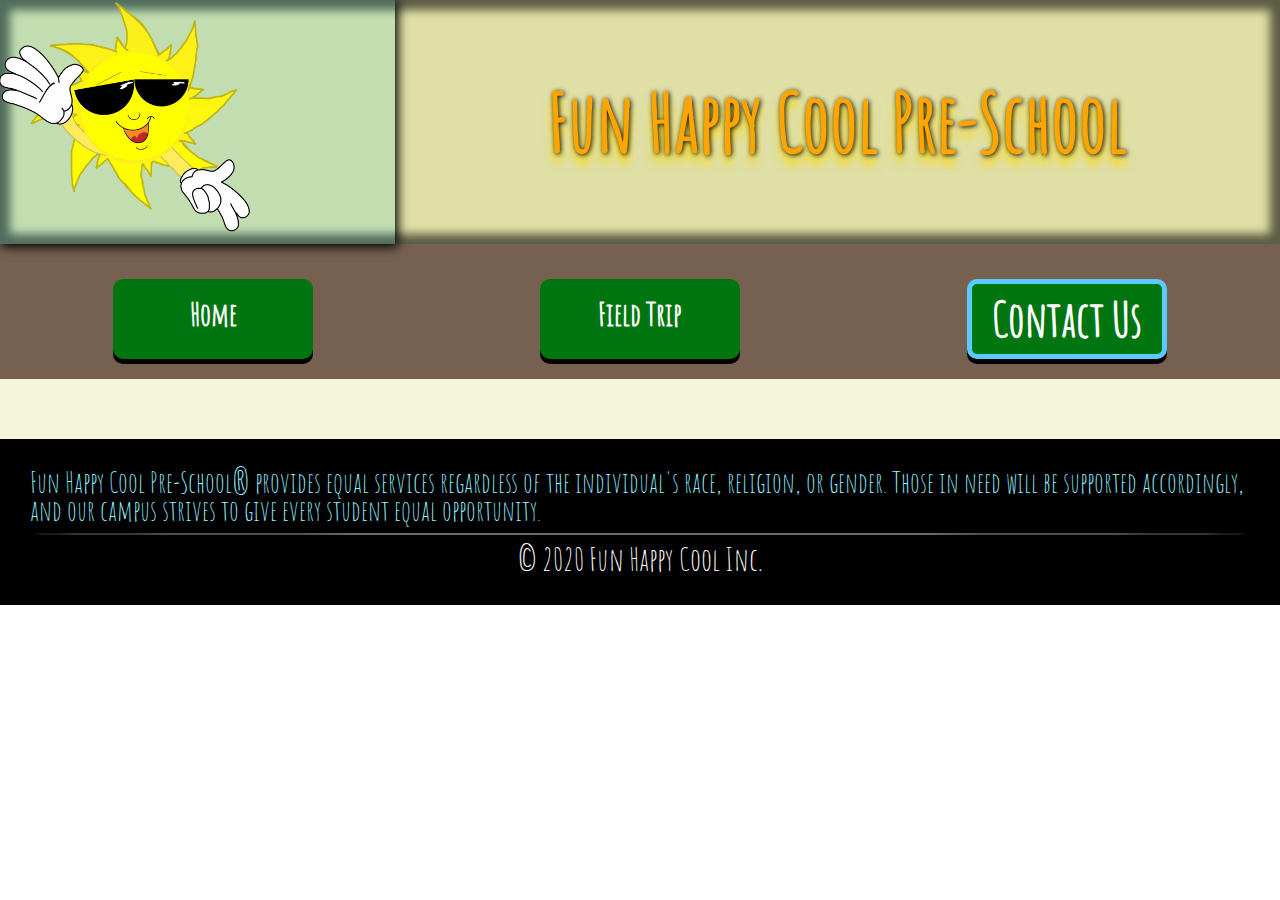
==== contact.html @ 0ea08542 "Added more pages.  Set up several styles for the body and footer" ====
<!DOCTYPE html>
<html>
    <head>
        <title>Fun Happy Pre-School</title>

        <link rel="stylesheet" type="text/css" href="css/Reset.css">
        <link rel="stylesheet" type="text/css" href="css/Layout.css">
        <script src="js/Function.js"></script>

        <link href="https://fonts.googleapis.com/css?family=Amatic+SC&display=swap" rel="stylesheet">
        <link rel="icon" href="images/happySun.png" type="image/x-icon" sizes="16x16 32x32">

    </head>


    <body>
        <header>
            <div id="headImg"><img src="images/happySun.png"></div>
            <div id="headTitle"><h1>Fun Happy Cool Pre-School</h1></div>
        </header>


        <!--navigation Area-->
        <nav>   
            <a href="index.html"><div class="navigation">Home</div></a>
            <a href="trips.html"><div class="navigation">Field Trip</div></a>
            <a href="contact.html"><div class="navigation" style="border: rgb(91, 203, 255) solid 5px; width: 190px; height: 70px; font-size: 3em;">Contact Us</div></a>
        </nav>

        
        <article>
            
        </article>

        
        <footer>
            <p>Fun Happy Cool Pre-School&reg; provides equal services regardless of the individual's race, religion, or gender.  Those in need will be supported accordingly, and our campus strives to give every student equal opportunity.</p>
            <hr>
            <p id="copyright">&copy; 2020 Fun Happy Cool Inc. </p>
        </footer>

    </body>


</html>
---- css/Layout.css ----
@font-face
{
    font-family: 'Amatic';
    src: url(../fonts/Amatic.ttf);
}

body
{
    font-family: 'Amatic';
}

header
{
    display: flex;
    max-width: 1920px;
    min-width: 600px;
    background-color: rgb(223, 223, 166);
    box-shadow: inset rgba(0, 0, 0, 0.589) 0 0 10px 10px;
}
header > #headImg
{
    flex: 1 1 200px;
    box-shadow: black 2px 2px 10px 1px;
    background-color: rgba(0, 217, 255, 0.13);
    z-index: 2;
}
header > #headTitle
{
    flex: 3 3 300px;
    align-self: center;
    

}

header > div > img
{
    min-width: 1px;
    max-width: 250px;
    
}

header > div > h1
{
    font-size: 5em;
    text-align: center;
    vertical-align: center;
    font-weight: 700;
    color: orange;
    text-shadow: black 1px 1px 5px, rgb(255, 217, 0) 0px 10px 10px;
}



/* nav area */

nav
{
    max-width: 1920px;
    background-color: rgba(56, 25, 0, 0.685);
    height: 100px;
    display: flex;
    justify-content: space-around;
    align-items: center;
    min-width: 600px;
    padding-top: 25px;
    padding-bottom: 10px;
    
}

.navigation /* links */
{   
    width: 200px;
    height: 80px;
    border-radius: 10px;
    background-color: rgb(0, 117, 16);
    box-shadow: 0px 5px black;
    font-size: 2em;
    color: rgb(255, 255, 255);
    text-align: center;
    display: block;
    margin: 0 auto;
    font-weight: 1000;
    transition: 0.33s; 
    line-height: 70px;
    margin: 10px;
}   
.navigation:hover
{
    box-shadow: 0px 15px black;
    transform: translateY(-15px) scaleX(0.9) scaleY(1.1);
    transition: 0.33s;  
    background-color: rgb(0, 224, 30);

}
.navigation:active
{
    box-shadow: 0px 0px 8px black;
    transform: translateY(7px) scaleX(1.1) scaleY(0.9);
    transition: 0.1s;
    
}
nav > a
{
    text-decoration: none;
    vertical-align: middle;

}

/* Main article styles */
article
{
    background-color: beige;
    padding: 30px;
    max-width: 1860px;
    min-width: 600px;
}
h3
{
    font-size: 3em;
    font-weight: 800;
}
article > #content1
{
    display: flex;
    max-width: 1860px;
    justify-content: space-around;
    min-width: 600px;
    

}

article > #content1 > p
{
    width: 620px;
    font-size: 2em;
    font-weight: 600;
    margin: 10px;
}

article > #content1 > img
{
    width: 33%;
    border-radius: 10px;
    border: 2px solid black;
    margin: 10px;
}









/* Footer Styles */
footer
{
    padding: 30px;
    background-color: black;
    max-width: 1860px;
    min-width: 600px;

}


/*  Copyright policy area */
footer > hr
{
    border: 1px rgba(255, 255, 255, 0.418) solid;
    border-radius: 50%;
}

footer > p    
{
    color: rgb(147, 239, 255);
    font-size: 1.75em;
}

footer > p#copyright    
{
    color: white;
    font-size: 2em;
    text-align: center;
}
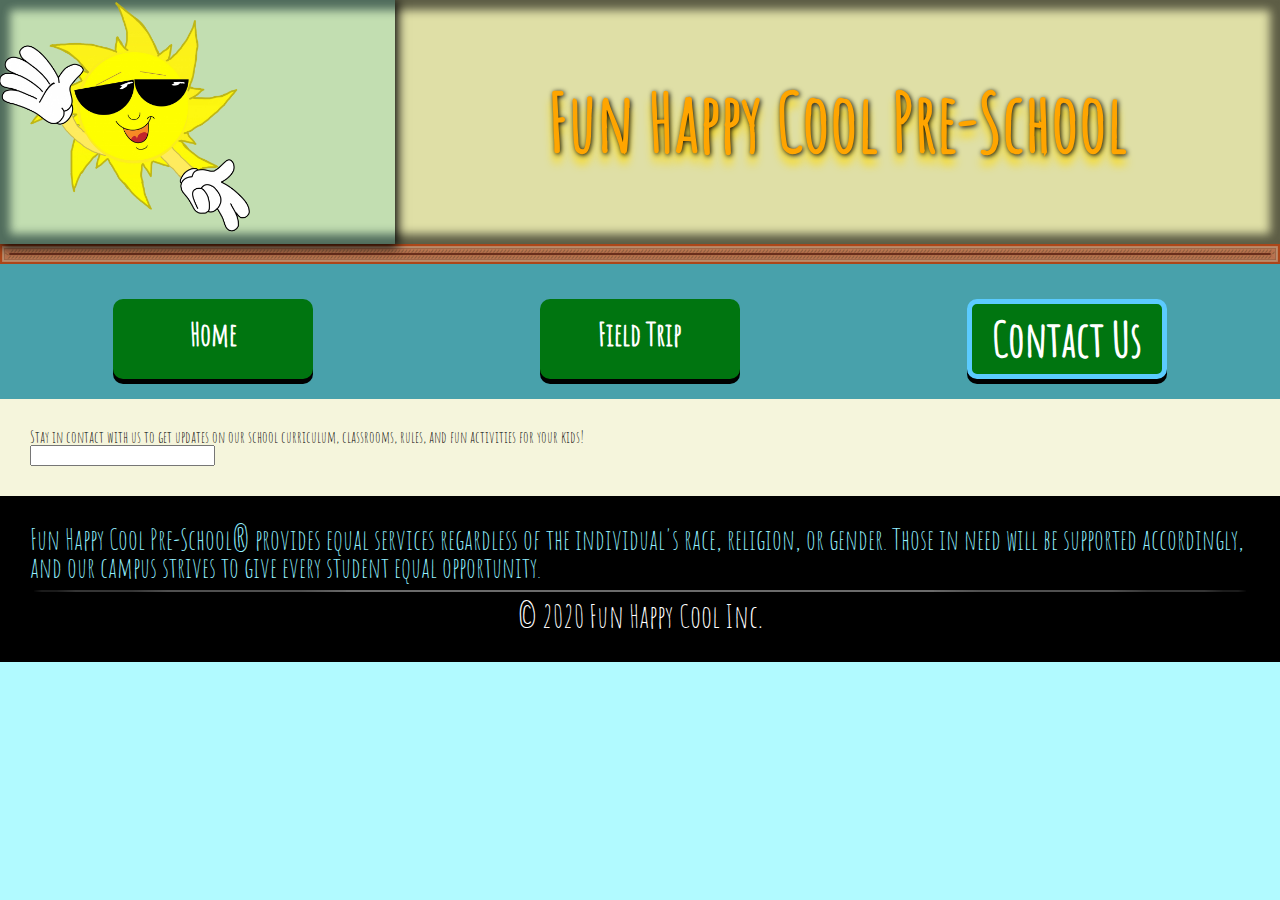
==== commit ee53157a: "DId more styling, also started on the contact page" ====
--- a/contact.html
+++ b/contact.html
@@ -18,7 +18,7 @@
             <div id="headImg"><img src="images/happySun.png"></div>
             <div id="headTitle"><h1>Fun Happy Cool Pre-School</h1></div>
         </header>
-
+        <hr id="divider">
 
         <!--navigation Area-->
         <nav>   
@@ -29,7 +29,9 @@
 
         
         <article>
-            
+            <p>Stay in contact with us to get updates on our school curriculum, classrooms, rules, and fun activities for your kids!</p>
+
+            <input>
         </article>
 
         
--- a/css/Layout.css
+++ b/css/Layout.css
@@ -7,13 +7,24 @@
 body
 {
     font-family: 'Amatic';
+    margin: auto;
+    background-color: rgb(177, 250, 255);
+}
+
+div#websiteArea
+{
+    margin: auto;
+    box-shadow: 0px 0px 10px 10px black;
+    max-width: 1920px;
+    min-width: 600px;
+
 }
 
 header
 {
     display: flex;
     max-width: 1920px;
-    min-width: 600px;
+    min-width: 660px;
     background-color: rgb(223, 223, 166);
     box-shadow: inset rgba(0, 0, 0, 0.589) 0 0 10px 10px;
 }
@@ -23,6 +34,7 @@
     box-shadow: black 2px 2px 10px 1px;
     background-color: rgba(0, 217, 255, 0.13);
     z-index: 2;
+    margin: auto;
 }
 header > #headTitle
 {
@@ -36,7 +48,7 @@
 {
     min-width: 1px;
     max-width: 250px;
-    
+    margin: auto;
 }
 
 header > div > h1
@@ -49,6 +61,17 @@
     text-shadow: black 1px 1px 5px, rgb(255, 217, 0) 0px 10px 10px;
 }
 
+/* header divider (hr) */
+hr#divider
+{
+    margin: 0;
+    padding: 0;
+    border: transparent solid 10px;
+    background-color: brown;
+    max-width: 1910px;
+    min-width: 650px;
+    border-image: url(../images/woodBorder.png) 15 round;
+}
 
 
 /* nav area */
@@ -56,12 +79,12 @@
 nav
 {
     max-width: 1920px;
-    background-color: rgba(56, 25, 0, 0.685);
+    background-color: rgba(23, 120, 133, 0.685);
     height: 100px;
     display: flex;
     justify-content: space-around;
     align-items: center;
-    min-width: 600px;
+    min-width: 660px;
     padding-top: 25px;
     padding-bottom: 10px;
     
@@ -143,6 +166,8 @@
     border-radius: 10px;
     border: 2px solid black;
     margin: 10px;
+    max-height: 20em;
+    min-height: 5em;
 }
 
 
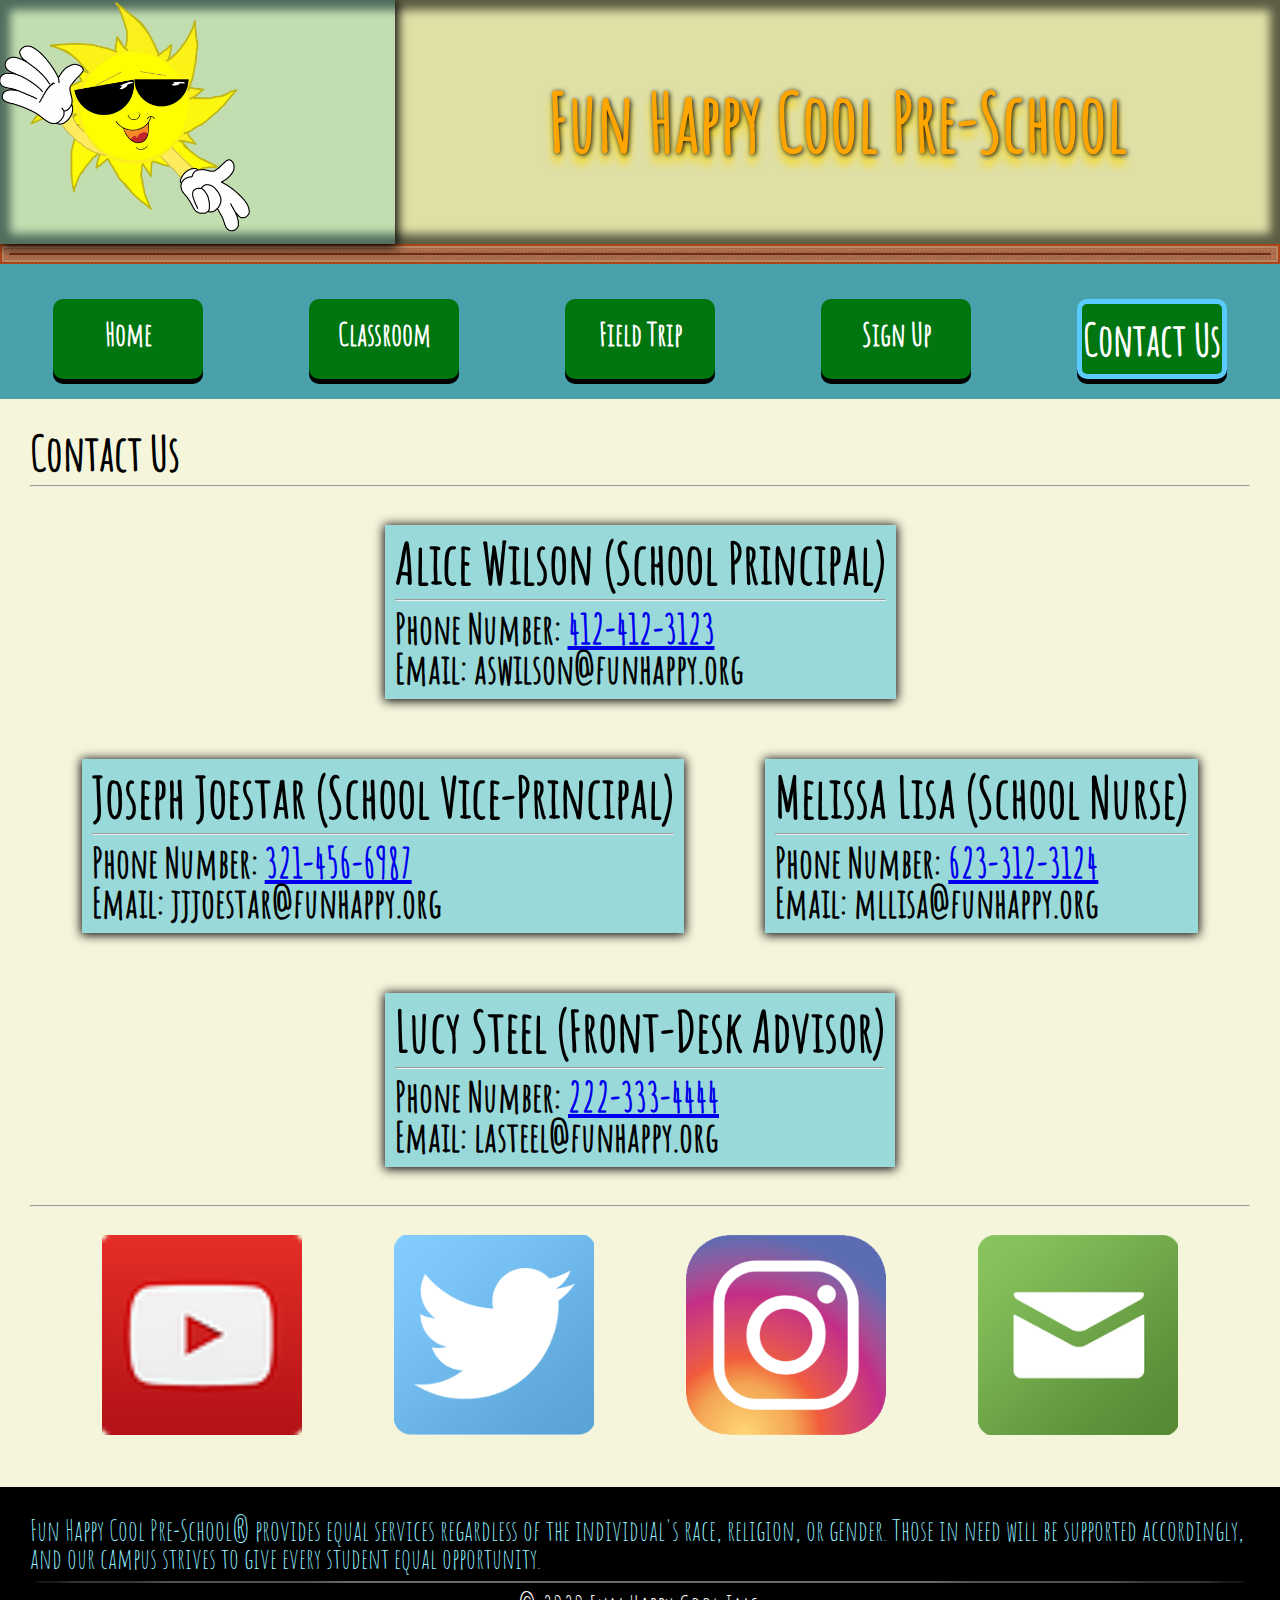
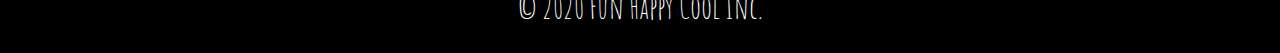
==== commit a03f013e: "Basically finished the whole thing.   Like all of it." ====
--- a/contact.html
+++ b/contact.html
@@ -14,33 +14,76 @@
 
 
     <body>
-        <header>
-            <div id="headImg"><img src="images/happySun.png"></div>
-            <div id="headTitle"><h1>Fun Happy Cool Pre-School</h1></div>
-        </header>
-        <hr id="divider">
+        <div id="websiteArea">
+            <header><!--Header image and title goes here-->
+                <div id="headImg"><img src="images/happySun.png"></div>
+                <div id="headTitle"><h1>Fun Happy Cool Pre-School</h1></div>
+            </header>
+            <hr id="divider">
 
-        <!--navigation Area-->
-        <nav>   
-            <a href="index.html"><div class="navigation">Home</div></a>
-            <a href="trips.html"><div class="navigation">Field Trip</div></a>
-            <a href="contact.html"><div class="navigation" style="border: rgb(91, 203, 255) solid 5px; width: 190px; height: 70px; font-size: 3em;">Contact Us</div></a>
-        </nav>
+            <!--navigation Area-->
+            <nav>   
+                <a href="index.html"><div class="navigation">Home</div></a>
+                <a href="classes.html"><div class="navigation">Classroom</div></a>
+                <a href="trips.html"><div class="navigation">Field Trip</div></a>
+                <a href="signup.html"><div class="navigation">Sign Up</div></a>
+                <a href="contact.html"><div class="navigation" style="border: rgb(91, 203, 255) solid 5px; width: 140px; height: 70px; font-size: 2.75em;">Contact Us</div></a>
+            </nav>
 
-        
-        <article>
-            <p>Stay in contact with us to get updates on our school curriculum, classrooms, rules, and fun activities for your kids!</p>
+            
+            <article>
+                <h3>Contact Us</h3>
+                <hr>
+                <div id="contacts">
+                    <div>
+                        <h5>Alice Wilson (School Principal)</h5>
+                        <hr>
+                        <p>Phone Number: <a href="#">412-412-3123</a></p>
+                        <p>Email: aswilson@funhappy.org</p>
+                    </div>
 
-            <input>
-        </article>
+                    <div>
+                        <h5>Joseph Joestar (School Vice-Principal)</h5>
+                        <hr>
+                        <p>Phone Number: <a href="#">321-456-6987</a></p>
+                        <p>Email: jjjoestar@funhappy.org</p>
+                    </div>
 
-        
-        <footer>
-            <p>Fun Happy Cool Pre-School&reg; provides equal services regardless of the individual's race, religion, or gender.  Those in need will be supported accordingly, and our campus strives to give every student equal opportunity.</p>
-            <hr>
-            <p id="copyright">&copy; 2020 Fun Happy Cool Inc. </p>
-        </footer>
+                    <div>
+                        <h5>Melissa Lisa (School Nurse)</h5>
+                        <hr>
+                        <p>Phone Number: <a href="#">623-312-3124</a></p>
+                        <p>Email: mllisa@funhappy.org</p>
+                    </div>
 
+                    <div>
+                        <h5>Lucy Steel (Front-Desk Advisor)</h5>
+                        <hr>
+                        <p>Phone Number: <a href="#">222-333-4444</a></p>
+                        <p>Email: lasteel@funhappy.org</p>
+                    </div>
+
+
+                </div>
+
+                <hr>
+
+                <div id="socialMedia">
+                    <a href="#"><img src="images/YoutubeIcon.png"></a>
+                    <a href="#"><img src="images/TwitterIcon.png"></a>
+                    <a href="#"><img src="images/InstagramIcon.png"></a>
+                    <a href="#"><img src="images/EmailIcon.png"></a>
+                </div>
+
+            </article>
+
+            <!--Footer section goes here, simply shows company name and a general statement-->
+            <footer>
+                <p>Fun Happy Cool Pre-School&reg; provides equal services regardless of the individual's race, religion, or gender.  Those in need will be supported accordingly, and our campus strives to give every student equal opportunity.</p>
+                <hr>
+                <p id="copyright">&copy; 2020 Fun Happy Cool Inc. </p>
+            </footer>
+        </div>
     </body>
 
 
--- a/css/Layout.css
+++ b/css/Layout.css
@@ -11,7 +11,7 @@
     background-color: rgb(177, 250, 255);
 }
 
-div#websiteArea
+div#websiteArea     /* the overall website has a minimum size, so zooming in too far requires horizontal scrolling.  This is done to minimize issues with smaller devices and the scaling of the website as a whole*/
 {
     margin: auto;
     box-shadow: 0px 0px 10px 10px black;
@@ -92,7 +92,7 @@
 
 .navigation /* links */
 {   
-    width: 200px;
+    width: 150px;
     height: 80px;
     border-radius: 10px;
     background-color: rgb(0, 117, 16);
@@ -142,25 +142,51 @@
     font-size: 3em;
     font-weight: 800;
 }
-article > #content1
+h4
+{
+    font-size: 2.75em;
+    font-weight: 700;
+}
+article > .content1
 {
     display: flex;
     max-width: 1860px;
-    justify-content: space-around;
+    justify-content: space-between;
     min-width: 600px;
     
 
 }
 
-article > #content1 > p
-{
-    width: 620px;
+article > .content1 > p
+{
+    width: 600px;
     font-size: 2em;
     font-weight: 600;
     margin: 10px;
-}
-
-article > #content1 > img
+    line-height: 45px;
+    box-shadow: 0px 0px 5px black;
+    padding: 10px;
+    border-radius: 10px;
+    background-color: rgba(53, 21, 8, 0.205);
+}
+article > .content1 > div
+{
+    width: 620px;
+    margin: 10px;
+}
+article > .content1 > div > p
+{
+    font-size: 2em;
+    font-weight: 600;
+    line-height: 45px;
+    margin-bottom: 40px;
+    background-color: rgba(53, 21, 8, 0.205);
+    box-shadow: 0px 0px 5px black;
+    padding: 10px;
+    border-radius: 10px;
+}
+
+article > .content1 > img
 {
     width: 33%;
     border-radius: 10px;
@@ -170,6 +196,159 @@
     min-height: 5em;
 }
 
+article > .content1 > p > img
+{
+    width: 90%;
+    border-radius: 10px;
+    border: 2px solid black;
+    margin: 10px;
+    max-height: 20em;
+    min-height: 5em;
+    float: bottom;
+    clear: both;
+}
+
+#schedule
+{
+    background-color: white;
+    padding: 30px;
+    border-radius: 20px;
+    box-shadow: 2px 6px 10px black;
+}
+
+#schedule > ul > li
+{
+    font-size: 2.25em;
+    padding-top: 20px;
+}
+
+/* sign up form styles */
+form
+{
+    margin: auto;
+    width: 600px;
+    background-color: rgba(21, 166, 185, 0.685);
+    padding: 30px;
+    border-radius: 50px;
+    box-shadow: 0px 10px 25px black;
+}
+#legend
+{
+    color: red;
+    font-size: 1.5em;
+    font-weight: 600;
+    margin-bottom: 20px;
+}
+.required
+{
+    color: red;
+}
+label
+{
+    font-size: 1.75em;
+    font-weight: 600;
+
+    
+}
+form > div
+{
+    display: block;
+    margin: auto;
+    margin-bottom: 40px;
+    
+}
+input
+{
+    position: relative;
+    display: block;
+    font-size: 1.75em;
+    font-weight: 400;
+    width: 100%;
+    border-radius: 10px;
+}
+
+input[type="submit"]
+{
+    width: 25%;
+    font-family: 'Amatic';
+    font-weight: 900;
+    font-size: 3em;
+    background-color: rgb(0, 117, 16);
+    border: transparent;
+    box-shadow: 0px 5px rgb(39, 39, 39);
+    color: white;
+    transition: 0.25s;
+}
+
+input[type="submit"]:hover
+{
+    box-shadow: 0px 10px black;
+    transform: translateY(-10px) scaleX(0.9) scaleY(1.1);
+    transition: 0.33s;  
+    background-color: rgb(0, 177, 24);
+}
+
+input[type="submit"]:active
+{
+    box-shadow: 0px 0px 8px 2px black;
+    transform: translateY(7px) scaleX(1.1) scaleY(0.9);
+    transition: 0.1s;
+}
+
+
+/*contact page styles */
+h5
+{
+    font-size: 3.5em;
+    font-weight: 900;
+}
+#contacts
+{
+    display: flex;
+    justify-content: space-evenly;
+    flex-wrap: wrap;
+}
+
+#contacts > div
+{
+    background-color: rgba(111, 204, 216, 0.685);
+    box-shadow: 0px 1px 10px 1px black;
+    margin: 30px;
+    padding: 10px;
+    transition: 0.5s;
+}
+
+#contacts > div:hover
+{
+    background-color: rgba(111, 204, 216, 0.685);
+    box-shadow: 0px 1px 10px 1px black;
+    margin: 30px;
+    padding: 10px;
+    transform: scale(1.1);
+    transition: 0.25s;
+}
+
+#contacts > div > p
+{
+    font-size: 2.5em;
+    font-weight: 800;
+    
+}
+
+#socialMedia
+{
+    display: flex;
+    flex-wrap: wrap;
+    justify-content: space-evenly;
+    margin: auto;
+}
+
+#socialMedia > a > img
+{
+    width: 200px;
+    margin: 20px;
+}
+
 
 
 
@@ -209,3 +388,23 @@
     text-align: center;
 }
 
+
+@media only screen and (max-width: 799px) /* This media query takes care of the navigation sizing issues present when zooming in up to a certain point*/
+
+{
+
+nav
+{
+    height: auto;
+    justify-content: space-evenly;
+    flex-wrap: wrap;
+    padding-top: 25px;
+    padding-bottom: 10px;
+}
+.navigation
+{
+    margin: 0px;
+    width: 100px;
+    font-size: 1.5em;
+}
+}